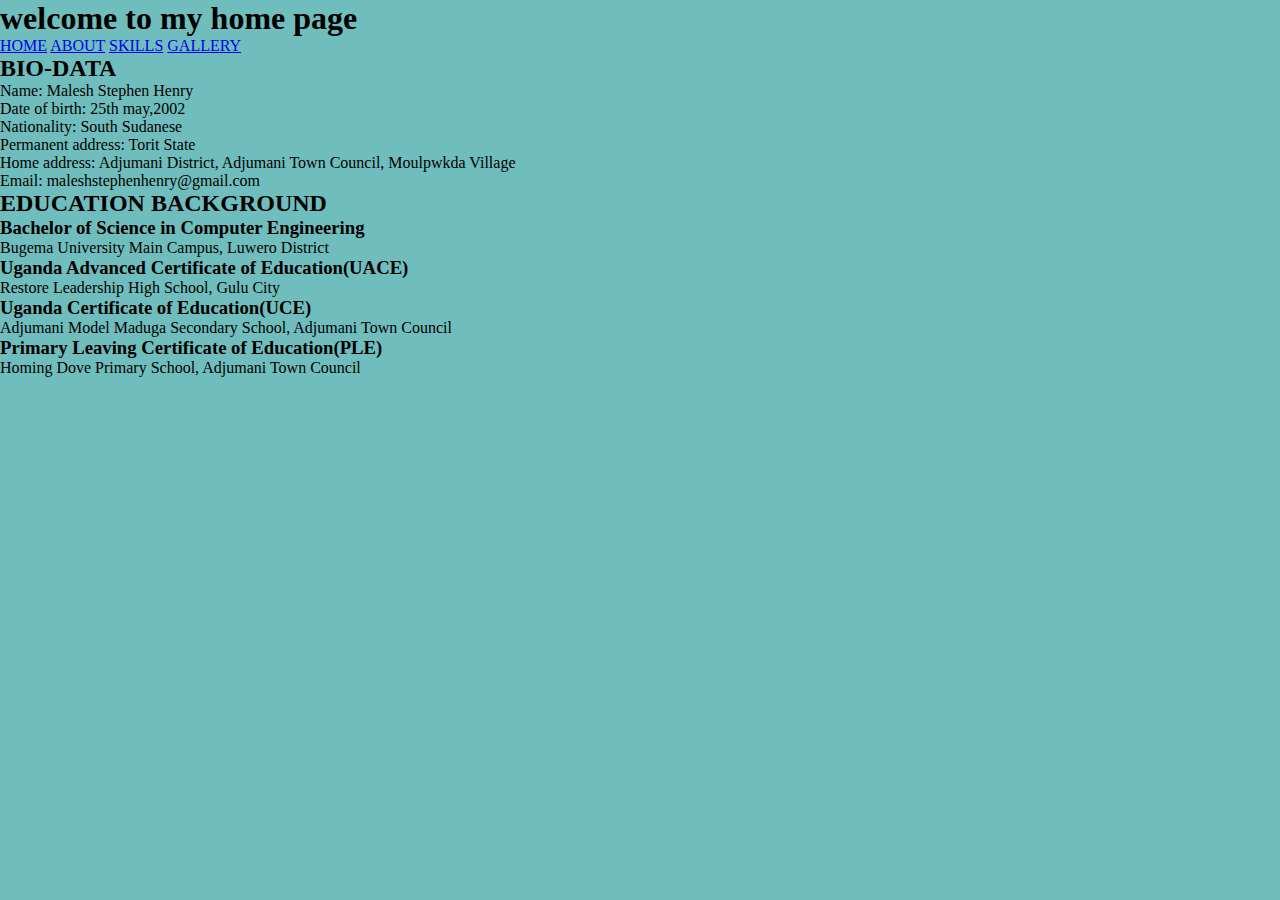
==== index.html @ c473b608 "Create index.html" ====
<!DOCTYPE html>
<html lang="en">
<head>
    <meta charset="UTF-8">
    <meta name="viewport" content="width=device-width, initial-scale=1.0">
    <title>HOME PAGE</title>
    <link rel="stylesheet" href="style.css">
</head>
<body>
    <header>
        <div><h1>welcome to my home page</h1></div>
        <nav>
            <a href="index.html">HOME</a>
            <a href="contact.html">ABOUT</a>
            <a href="skills.html">SKILLS</a>
            <a href="gallery.html">GALLERY</a>
        </nav>
    </header>
    <div>
        <h2>BIO-DATA</h2>
        <ul>
            <li>Name: Malesh Stephen Henry</li>
            <li>Date of birth: 25th may,2002</li>
            <li>Nationality: South Sudanese</li>
            <li>Permanent address: Torit State</li>
            <li>Home address: Adjumani District, Adjumani Town Council, Moulpwkda Village</li>
            <li>Email: maleshstephenhenry@gmail.com</li>
        </ul>
    </div>
    <div>
        <h2>EDUCATION BACKGROUND</h2>
        <ul>
            <h3>Bachelor of Science in Computer Engineering</h3>
            <ul>
                <il>Bugema University Main Campus, Luwero District</il>
            </ul>
            <h3>Uganda Advanced Certificate of Education(UACE)</h3>
            <ul>
                <il>Restore Leadership High School, Gulu City</il>
            </ul>
            <h3>Uganda Certificate of Education(UCE)</h3>
            <ul>
                <il>Adjumani Model Maduga Secondary School, Adjumani Town Council</il>
            </ul>
            <h3>Primary Leaving Certificate of Education(PLE)</h3>
            <ul>
                <il>Homing Dove Primary School, Adjumani Town Council</il>
            </ul>
        </ul>
    </div>
    
</body>
</html>
---- style.css ----
*{
    margin: 0;
    padding: 0;
    background: rgb(112, 189, 189);
}
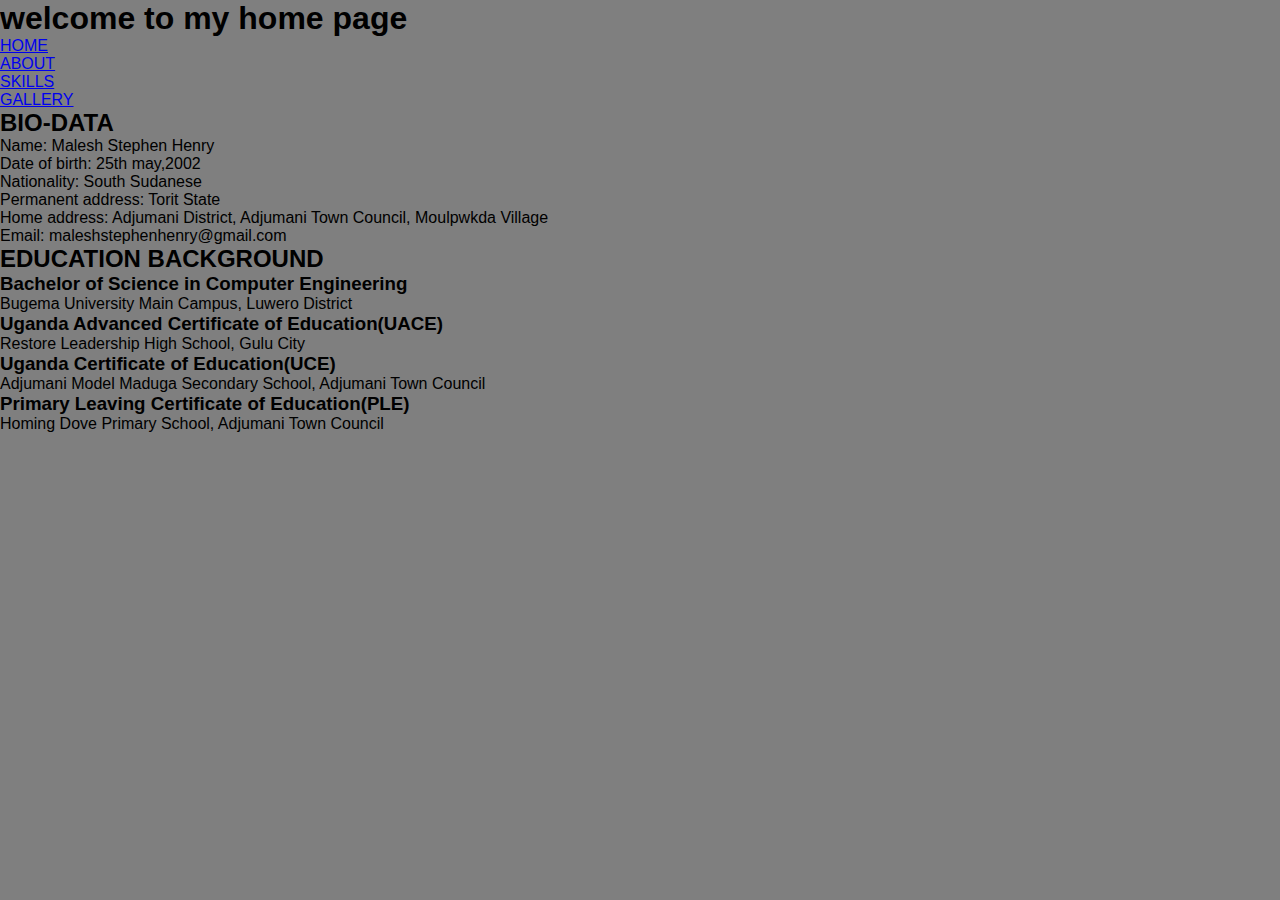
==== commit 04b0cb54: "Update index.html" ====
--- a/index.html
+++ b/index.html
@@ -8,14 +8,15 @@
 </head>
 <body>
     <header>
-        <div><h1>welcome to my home page</h1></div>
+        <h1>welcome to my home page</h1>
         <nav>
-            <a href="index.html">HOME</a>
-            <a href="contact.html">ABOUT</a>
-            <a href="skills.html">SKILLS</a>
-            <a href="gallery.html">GALLERY</a>
+            <ul>
+                <li><a href="index.html">HOME</a></li>
+                <li><a href="contact.html">ABOUT</a></li>
+                <li><a href="skills.html">SKILLS</a></li>
+                <li><a href="gallery.html">GALLERY</a></li>
+            </ul>
         </nav>
-    </header>
     <div>
         <h2>BIO-DATA</h2>
         <ul>
@@ -48,6 +49,6 @@
             </ul>
         </ul>
     </div>
-    
+</header>
 </body>
 </html>--- a/style.css
+++ b/style.css
@@ -1,5 +1,23 @@
 *{
-    margin: 0;
-    padding: 0;
-    background: rgb(112, 189, 189);
+    margin: 0px;
+    padding: 0px;
+    font-family: Arial, Helvetica, sans-serif;
+    box-sizing: border-box;
+}
+
+header{
+    height: 100vh;
+    background-position: center;
+    background-size: cover;
+    min-height: 100px;
+    background-image: linear-gradient(rgba(0,0,0,0.5),rgba(0,0,0,0.5),rgba(0,0,0,0.5)), url(../jpg);
+}
+
+.navbar{
+    display: flex;
+}
+
+.navbar a{
+    display: inline-block;
+    
 }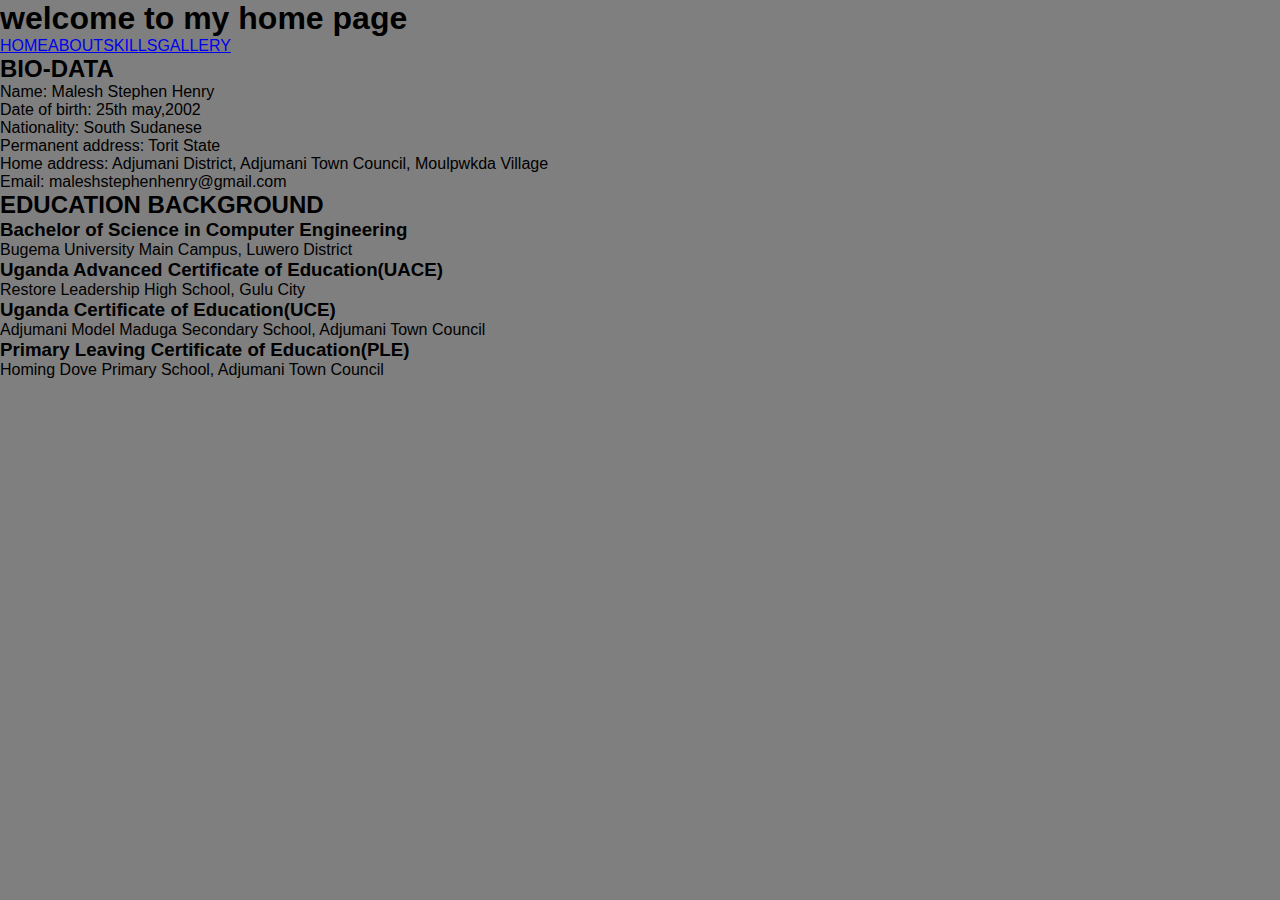
==== commit 2dbfd41e: "Update index.html" ====
--- a/index.html
+++ b/index.html
@@ -9,15 +9,13 @@
 <body>
     <header>
         <h1>welcome to my home page</h1>
-        <nav>
-            <ul>
-                <li><a href="index.html">HOME</a></li>
-                <li><a href="contact.html">ABOUT</a></li>
-                <li><a href="skills.html">SKILLS</a></li>
-                <li><a href="gallery.html">GALLERY</a></li>
-            </ul>
+        <nav class="navbar">
+                <a href="index.html">HOME</a>
+                <a href="contact.html">ABOUT</a>
+                <a href="skills.html">SKILLS</a>
+                <a href="gallery.html">GALLERY</a>
         </nav>
-    <div>
+    <div class="pro">
         <h2>BIO-DATA</h2>
         <ul>
             <li>Name: Malesh Stephen Henry</li>
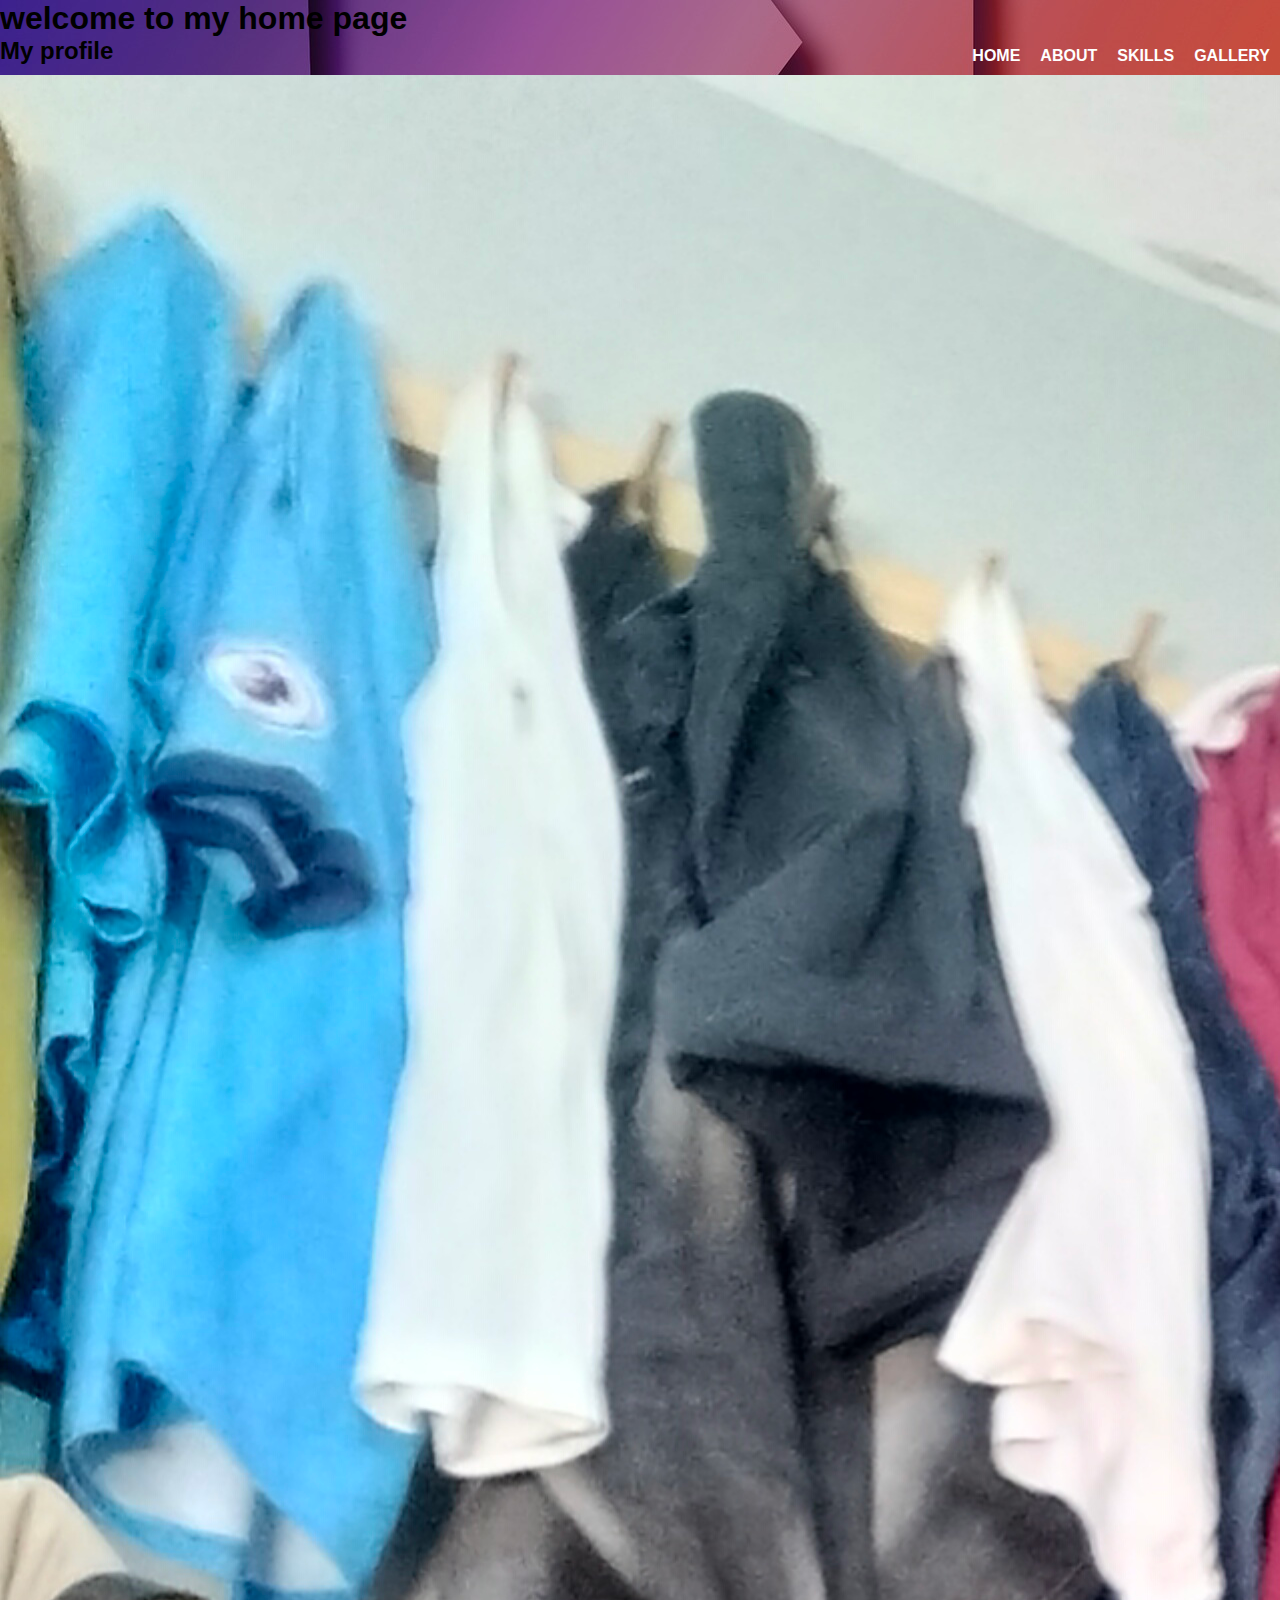
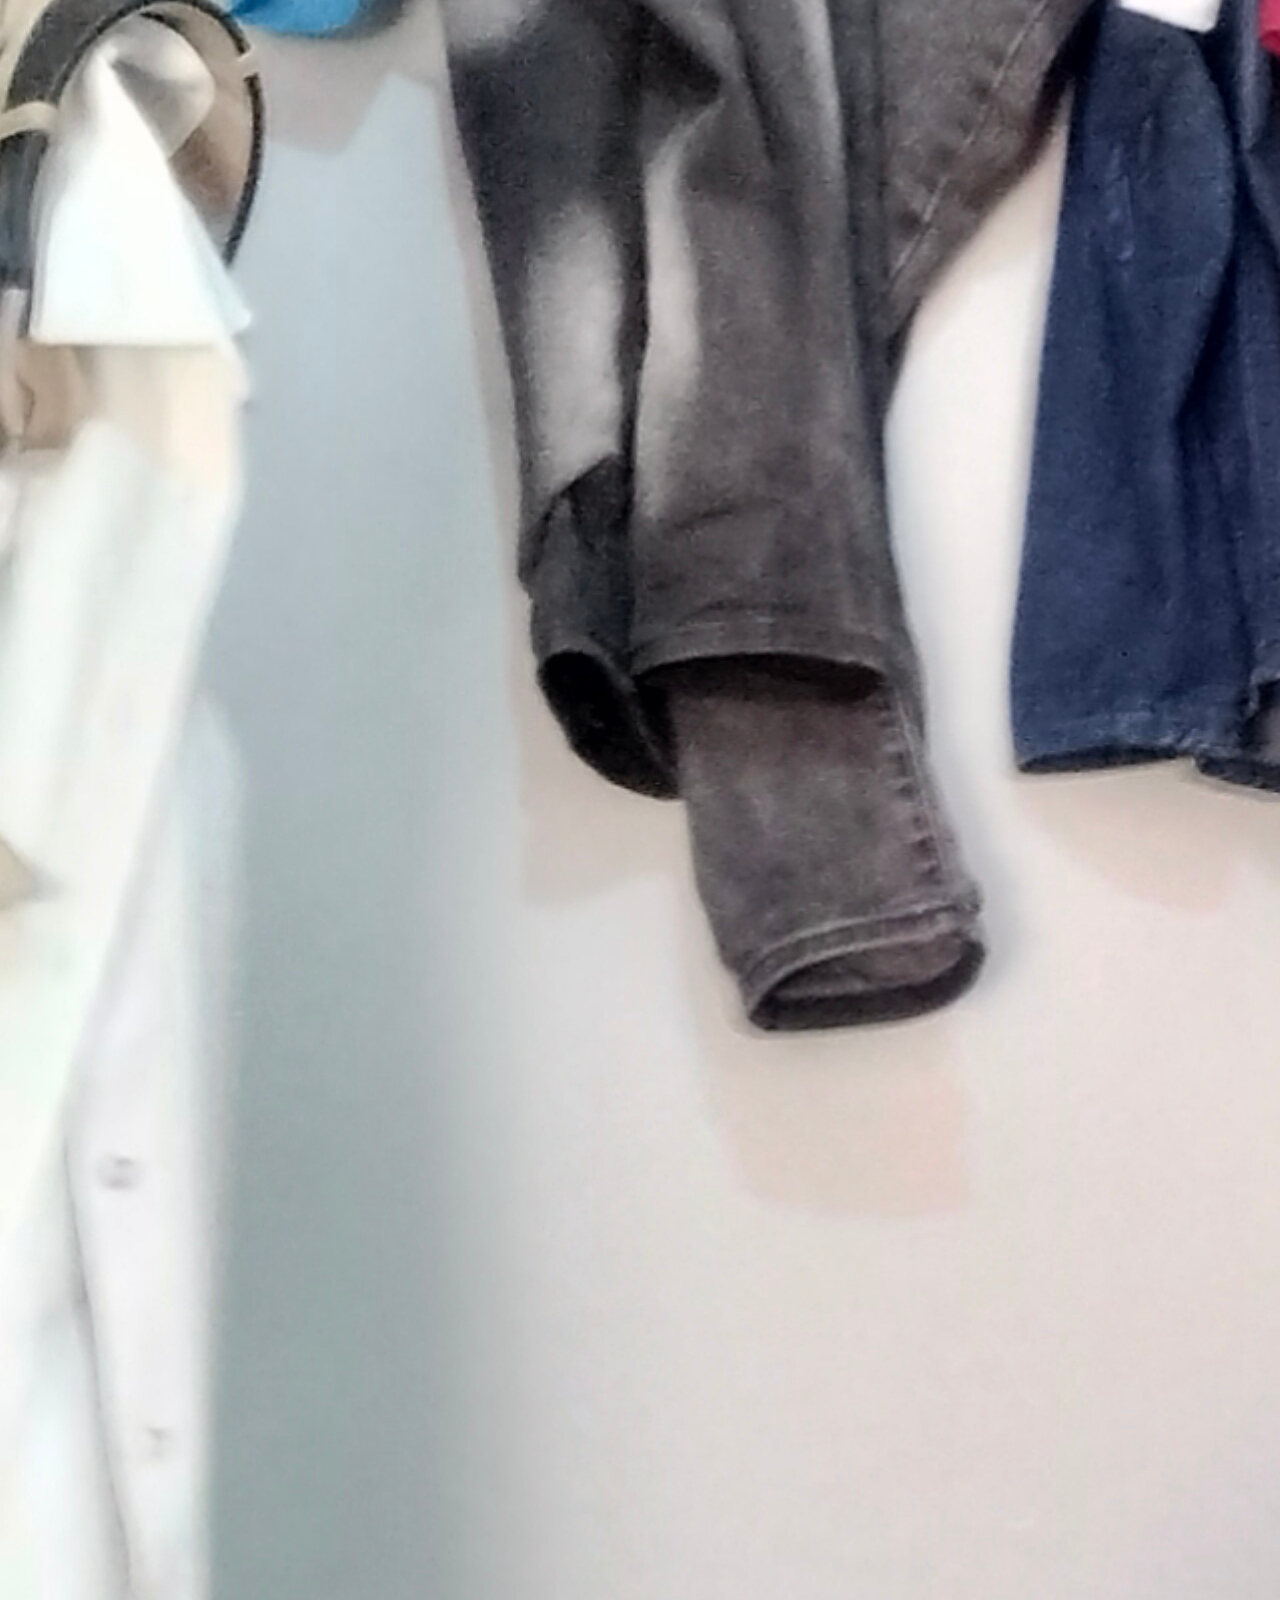
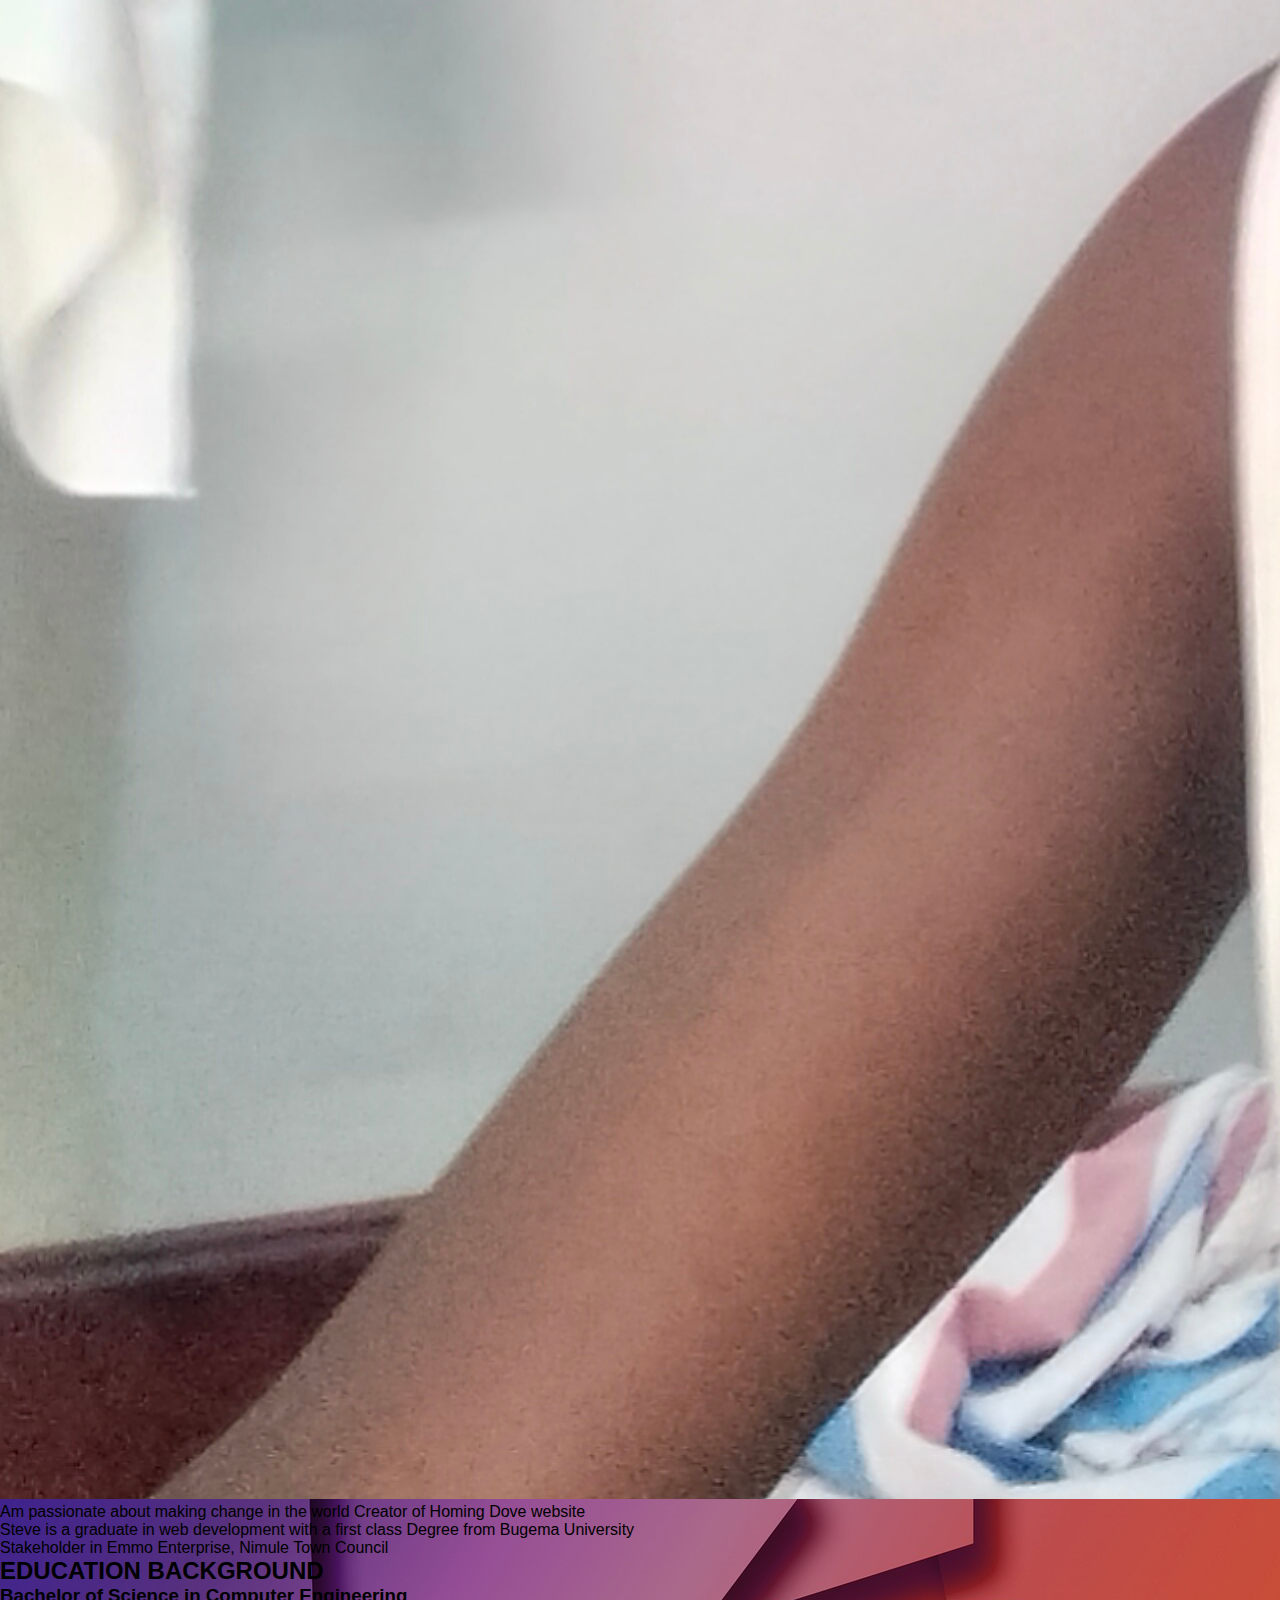
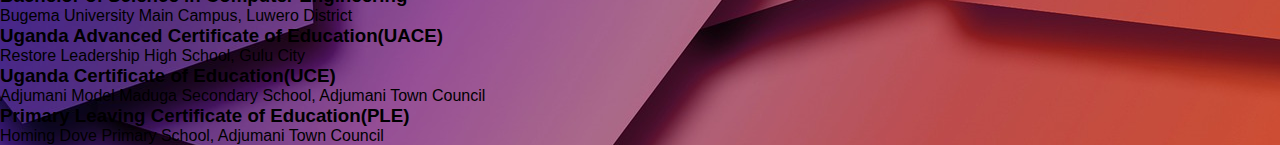
==== commit 079a0ef8: "Update index.html" ====
--- a/index.html
+++ b/index.html
@@ -16,17 +16,15 @@
                 <a href="gallery.html">GALLERY</a>
         </nav>
     <div class="pro">
-        <h2>BIO-DATA</h2>
-        <ul>
-            <li>Name: Malesh Stephen Henry</li>
-            <li>Date of birth: 25th may,2002</li>
-            <li>Nationality: South Sudanese</li>
-            <li>Permanent address: Torit State</li>
-            <li>Home address: Adjumani District, Adjumani Town Council, Moulpwkda Village</li>
-            <li>Email: maleshstephenhenry@gmail.com</li>
+        <h2>My profile</h2>
+        <img src="mal.jpg" alt="">
+        <ul class="par">
+           <p>Am passionate about making change in the world Creator of Homing Dove website</p>
+           <p>Steve is a graduate in web development with a first class Degree from Bugema University</p>
+           <p>Stakeholder in Emmo Enterprise, Nimule Town Council</p>
         </ul>
     </div>
-    <div>
+    <div class="edu">
         <h2>EDUCATION BACKGROUND</h2>
         <ul>
             <h3>Bachelor of Science in Computer Engineering</h3>
--- a/style.css
+++ b/style.css
@@ -3,21 +3,28 @@
     padding: 0px;
     font-family: Arial, Helvetica, sans-serif;
     box-sizing: border-box;
+    text-decoration: white;
 }
 
-header{
-    height: 100vh;
-    background-position: center;
-    background-size: cover;
-    min-height: 100px;
-    background-image: linear-gradient(rgba(0,0,0,0.5),rgba(0,0,0,0.5),rgba(0,0,0,0.5)), url(../jpg);
+body{
+    background-image: url(jpg.jpg);
+    width: 100%;
+    height: 100%;
 }
 
 .navbar{
     display: flex;
+    float: right;
 }
 
 .navbar a{
     display: inline-block;
-    
+    color: white;
+    font-weight: bold;
+    margin: 0, 20px;
+    padding: 10px;
+}
+
+.navbar a:hover{
+    color: rgb(30, 255, 0);
 }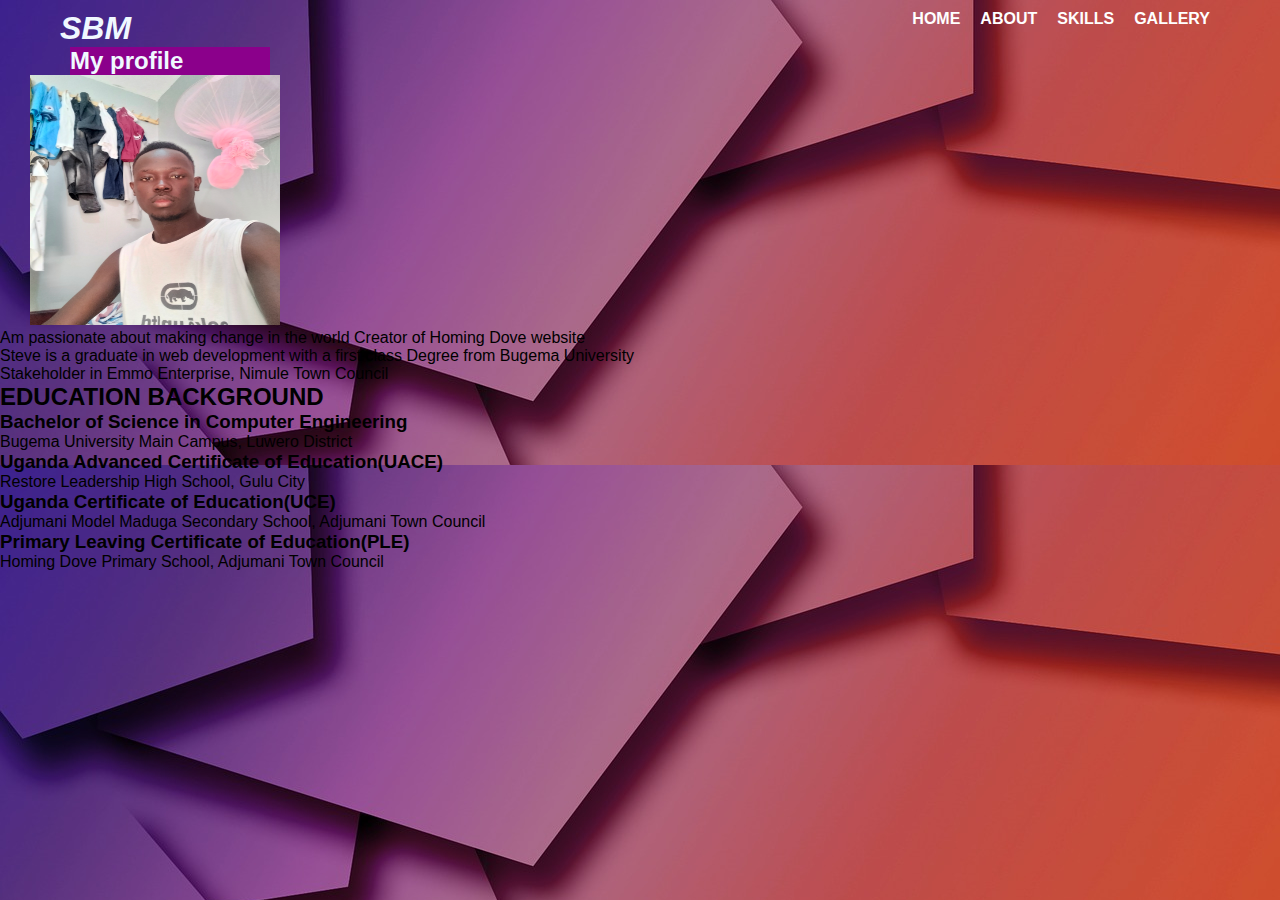
==== commit c40cc961: "Update index.html" ====
--- a/index.html
+++ b/index.html
@@ -8,43 +8,36 @@
 </head>
 <body>
     <header>
-        <h1>welcome to my home page</h1>
         <nav class="navbar">
                 <a href="index.html">HOME</a>
                 <a href="contact.html">ABOUT</a>
                 <a href="skills.html">SKILLS</a>
                 <a href="gallery.html">GALLERY</a>
         </nav>
+        <h1 class="log">SBM</h1>
+    </header>
+    
+    <main>
     <div class="pro">
         <h2>My profile</h2>
         <img src="mal.jpg" alt="">
-        <ul class="par">
            <p>Am passionate about making change in the world Creator of Homing Dove website</p>
            <p>Steve is a graduate in web development with a first class Degree from Bugema University</p>
            <p>Stakeholder in Emmo Enterprise, Nimule Town Council</p>
-        </ul>
     </div>
-    <div class="edu">
+
+    <div class="content">
+       
         <h2>EDUCATION BACKGROUND</h2>
-        <ul>
-            <h3>Bachelor of Science in Computer Engineering</h3>
-            <ul>
-                <il>Bugema University Main Campus, Luwero District</il>
-            </ul>
-            <h3>Uganda Advanced Certificate of Education(UACE)</h3>
-            <ul>
-                <il>Restore Leadership High School, Gulu City</il>
-            </ul>
-            <h3>Uganda Certificate of Education(UCE)</h3>
-            <ul>
-                <il>Adjumani Model Maduga Secondary School, Adjumani Town Council</il>
-            </ul>
-            <h3>Primary Leaving Certificate of Education(PLE)</h3>
-            <ul>
-                <il>Homing Dove Primary School, Adjumani Town Council</il>
-            </ul>
-        </ul>
+        <h3>Bachelor of Science in Computer Engineering</h3>
+        <li>Bugema University Main Campus, Luwero District</il>
+        <h3>Uganda Advanced Certificate of Education(UACE)</h3>
+        <il>Restore Leadership High School, Gulu City</il>
+        <h3>Uganda Certificate of Education(UCE)</h3>
+        <il>Adjumani Model Maduga Secondary School, Adjumani Town Council</il>
+        <h3>Primary Leaving Certificate of Education(PLE)</h3>
+        <il>Homing Dove Primary School, Adjumani Town Council</il>
     </div>
-</header>
+    </main>
 </body>
 </html>--- a/style.css
+++ b/style.css
@@ -12,19 +12,71 @@
     height: 100%;
 }
 
+header h1{
+    color: aliceblue;
+    padding-top: 10px;
+    text-decoration: none;
+    font-weight: bold;
+    font-style: italic;
+    margin-left: 60px;
+}
+
 .navbar{
     display: flex;
     float: right;
+    margin-right: 60px;
 }
 
 .navbar a{
     display: inline-block;
     color: white;
     font-weight: bold;
+    text-decoration: none;
     margin: 0, 20px;
     padding: 10px;
 }
 
 .navbar a:hover{
     color: rgb(30, 255, 0);
+}
+
+.pro h2{
+    font-style: italic bold;
+    text-decoration: none;
+    margin-left: 70px;
+    background-color: darkmagenta;
+    width: 200px;
+    color: aliceblue;
+}
+
+.pro img{
+    height: 250px;
+    width: 250px;
+    border: mediumvioletred;
+    margin-left: 30px;
+}
+
+.pro .par p{
+    text-decoration: none;
+    text-align: start;
+    color: whitesmoke;
+    font-family: Arial, Helvetica, sans-serif;
+    margin-left: 20px;
+    background-color: darkgreen;
+    width: 300px;
+}
+
+.edu{
+    float: right;
+    margin-right: 50px;
+    margin-bottom: 60px;
+    padding-bottom: 60px;
+}
+
+.edu h2{
+    color: blanchedalmond;
+}
+
+.edu ul h3{
+    background-color: blueviolet;
 }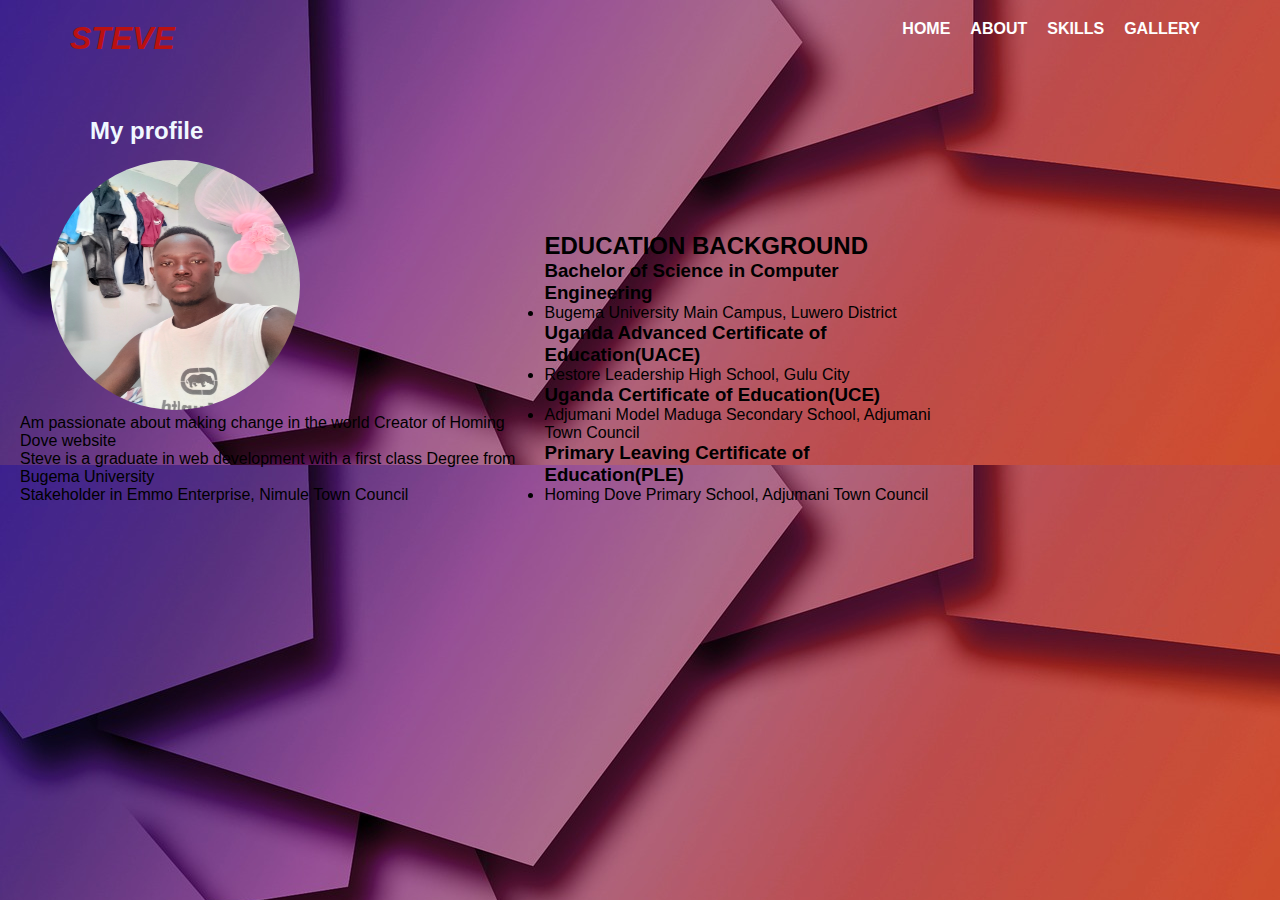
==== commit 292c4e8b: "Update index.html" ====
--- a/index.html
+++ b/index.html
@@ -14,7 +14,7 @@
                 <a href="skills.html">SKILLS</a>
                 <a href="gallery.html">GALLERY</a>
         </nav>
-        <h1 class="log">SBM</h1>
+        <h1 class="log">STEVE</h1>
     </header>
     
     <main>
@@ -32,11 +32,11 @@
         <h3>Bachelor of Science in Computer Engineering</h3>
         <li>Bugema University Main Campus, Luwero District</il>
         <h3>Uganda Advanced Certificate of Education(UACE)</h3>
-        <il>Restore Leadership High School, Gulu City</il>
+        <li>Restore Leadership High School, Gulu City</li>
         <h3>Uganda Certificate of Education(UCE)</h3>
-        <il>Adjumani Model Maduga Secondary School, Adjumani Town Council</il>
+        <li>Adjumani Model Maduga Secondary School, Adjumani Town Council</li>
         <h3>Primary Leaving Certificate of Education(PLE)</h3>
-        <il>Homing Dove Primary School, Adjumani Town Council</il>
+        <li>Homing Dove Primary School, Adjumani Town Council</li>
     </div>
     </main>
 </body>
--- a/style.css
+++ b/style.css
@@ -12,8 +12,12 @@
     height: 100%;
 }
 
+header{
+    margin: 10px;
+}
+
 header h1{
-    color: aliceblue;
+    color: rgb(187, 17, 17);
     padding-top: 10px;
     text-decoration: none;
     font-weight: bold;
@@ -44,7 +48,7 @@
     font-style: italic bold;
     text-decoration: none;
     margin-left: 70px;
-    background-color: darkmagenta;
+    padding-top: 50px;
     width: 200px;
     color: aliceblue;
 }
@@ -52,31 +56,20 @@
 .pro img{
     height: 250px;
     width: 250px;
+    margin-top: 15px;
     border: mediumvioletred;
     margin-left: 30px;
+    border-radius: 180px;
 }
 
-.pro .par p{
-    text-decoration: none;
-    text-align: start;
-    color: whitesmoke;
-    font-family: Arial, Helvetica, sans-serif;
+.pro{
+    width: 500px;
+    display: inline-block;
     margin-left: 20px;
-    background-color: darkgreen;
-    width: 300px;
 }
 
-.edu{
-    float: right;
-    margin-right: 50px;
-    margin-bottom: 60px;
-    padding-bottom: 60px;
-}
-
-.edu h2{
-    color: blanchedalmond;
-}
-
-.edu ul h3{
-    background-color: blueviolet;
+.content{
+    width: 400px;
+    display: inline-block;
+    margin-left: 20px;
 }